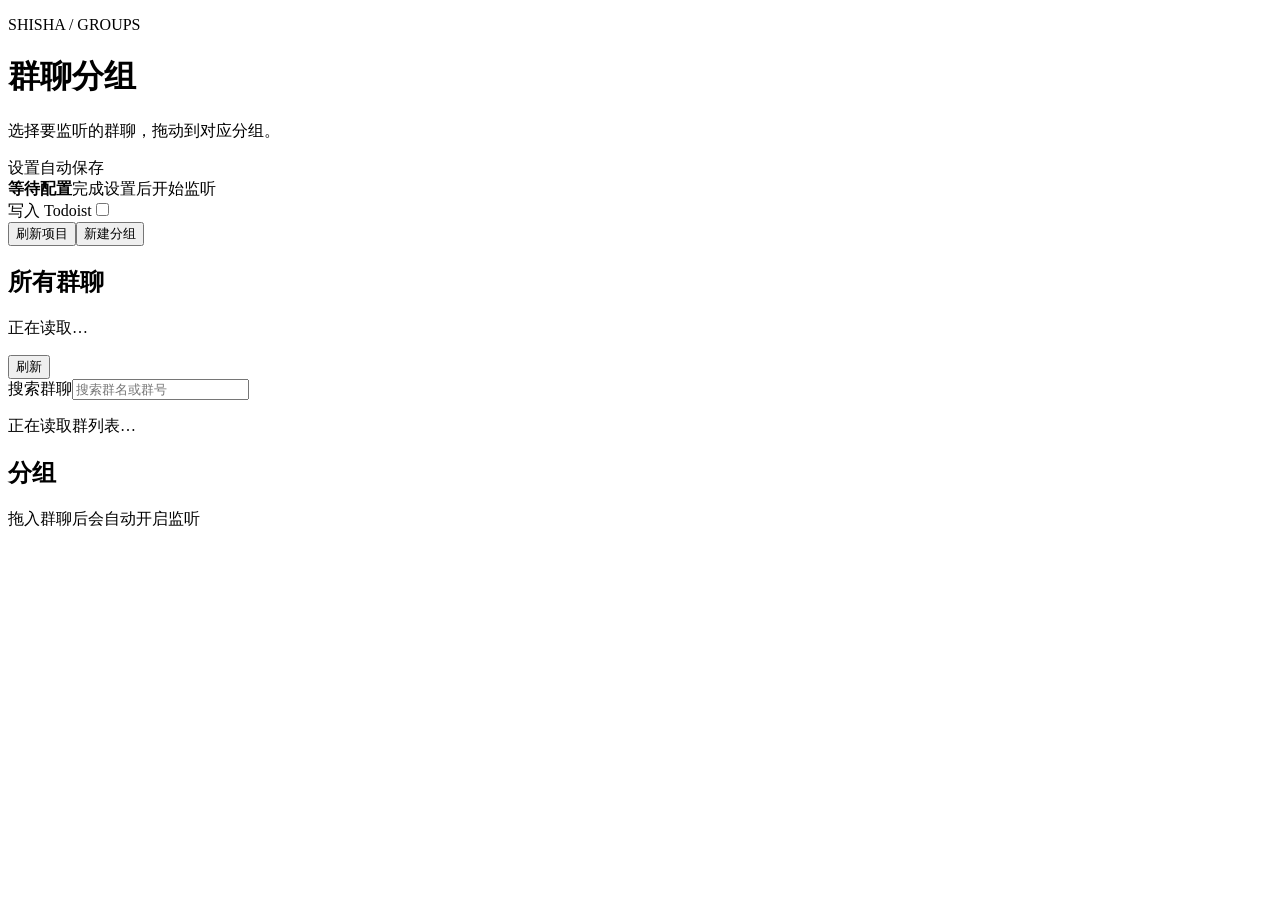
==== shisha/static/groups.html @ e57f36a0 "Separate connection settings, group board, and rules" ====
<!doctype html>
<html lang="zh-CN">
  <head>
    <meta charset="utf-8" />
    <meta name="viewport" content="width=device-width, initial-scale=1" />
    <meta name="color-scheme" content="light" />
    <title>Shisha - 分组</title>
    <link rel="stylesheet" href="/static/style.css" />
    <script src="/static/common.js" defer></script>
    <script src="/static/autosave.js" defer></script>
    <script src="/static/groups.js" defer></script>
  </head>
  <body>
    <div class="app-shell">
      <aside class="sidebar" data-navigation></aside>
      <main class="main groups-main">
        <div class="page-header">
          <div>
            <p class="eyebrow">SHISHA / GROUPS</p>
            <h1>群聊分组</h1>
            <p class="intro">选择要监听的群聊，拖动到对应分组。</p>
          </div>
          <span class="save-state" data-save-state role="status"
            >设置自动保存</span
          >
        </div>
        <div class="mobile-status">
          <span class="status-dot" data-status-dot></span
          ><strong data-status>等待配置</strong
          ><span data-status-detail>完成设置后开始监听</span>
        </div>
        <div class="groups-toolbar">
          <label class="setting-toggle todoist-toggle"
            ><span>写入 Todoist</span
            ><span class="switch"
              ><input id="todoist-enabled" type="checkbox" /><span
                class="switch-track"
              ></span></span
          ></label>
          <div class="board-actions">
            <button class="quiet-button" id="refresh-todoist" type="button">
              刷新项目</button
            ><button class="primary-button" id="add-group" type="button">
              新建分组
            </button>
          </div>
        </div>
        <div class="groups-board">
          <section class="library-panel" aria-labelledby="library-title">
            <div class="panel-heading">
              <div>
                <h2 id="library-title">所有群聊</h2>
                <p id="group-count">正在读取…</p>
              </div>
              <button class="quiet-button" id="refresh-groups" type="button">
                刷新
              </button>
            </div>
            <label class="group-search"
              ><span class="sr-only">搜索群聊</span
              ><input
                id="group-search"
                type="search"
                placeholder="搜索群名或群号"
            /></label>
            <div class="library-list" id="group-list" aria-live="polite">
              <p class="group-empty">正在读取群列表…</p>
            </div>
          </section>
          <section class="board-panel" aria-labelledby="board-title">
            <div class="board-heading">
              <div>
                <h2 id="board-title">分组</h2>
                <p>拖入群聊后会自动开启监听</p>
              </div>
            </div>
            <p id="catalog-message" class="catalog-message" role="status"></p>
            <div id="group-board" class="group-board"></div>
          </section>
        </div>
      </main>
    </div>
    <dialog id="create-dialog" class="create-dialog">
      <form id="create-form">
        <div class="dialog-heading">
          <h2 id="create-title"></h2>
          <p id="create-description"></p>
        </div>
        <label class="field"
          ><span>名称</span
          ><input
            id="create-name"
            type="text"
            maxlength="120"
            required
            autocomplete="off"
        /></label>
        <p id="create-error" class="dialog-error" role="alert"></p>
        <div class="dialog-actions">
          <button id="create-cancel" class="secondary-button" type="button">
            取消</button
          ><button id="create-submit" class="primary-button" type="submit">
            创建
          </button>
        </div>
      </form>
    </dialog>
    <dialog id="move-dialog" class="create-dialog">
      <div class="dialog-heading">
        <h2>移动群聊</h2>
        <p id="move-description"></p>
      </div>
      <div id="move-options" class="move-options"></div>
      <div class="dialog-actions">
        <button id="move-cancel" class="secondary-button" type="button">
          取消
        </button>
      </div>
    </dialog>
  </body>
</html>
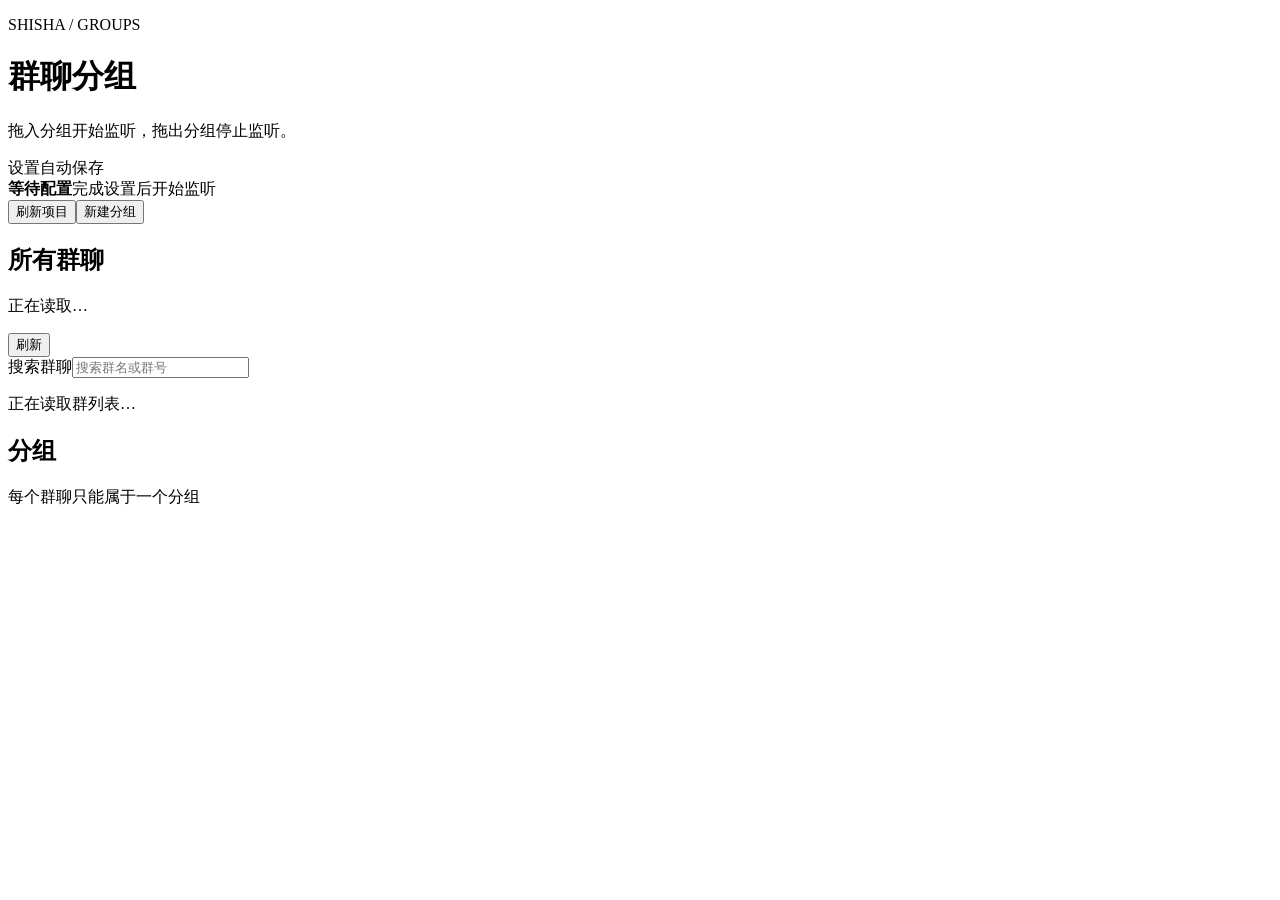
==== commit 72305d0c: "Control listening and Todoist output by group" ====
--- a/shisha/static/groups.html
+++ b/shisha/static/groups.html
@@ -18,7 +18,7 @@
           <div>
             <p class="eyebrow">SHISHA / GROUPS</p>
             <h1>群聊分组</h1>
-            <p class="intro">选择要监听的群聊，拖动到对应分组。</p>
+            <p class="intro">拖入分组开始监听，拖出分组停止监听。</p>
           </div>
           <span class="save-state" data-save-state role="status"
             >设置自动保存</span
@@ -30,13 +30,6 @@
           ><span data-status-detail>完成设置后开始监听</span>
         </div>
         <div class="groups-toolbar">
-          <label class="setting-toggle todoist-toggle"
-            ><span>写入 Todoist</span
-            ><span class="switch"
-              ><input id="todoist-enabled" type="checkbox" /><span
-                class="switch-track"
-              ></span></span
-          ></label>
           <div class="board-actions">
             <button class="quiet-button" id="refresh-todoist" type="button">
               刷新项目</button
@@ -71,7 +64,7 @@
             <div class="board-heading">
               <div>
                 <h2 id="board-title">分组</h2>
-                <p>拖入群聊后会自动开启监听</p>
+                <p>每个群聊只能属于一个分组</p>
               </div>
             </div>
             <p id="catalog-message" class="catalog-message" role="status"></p>
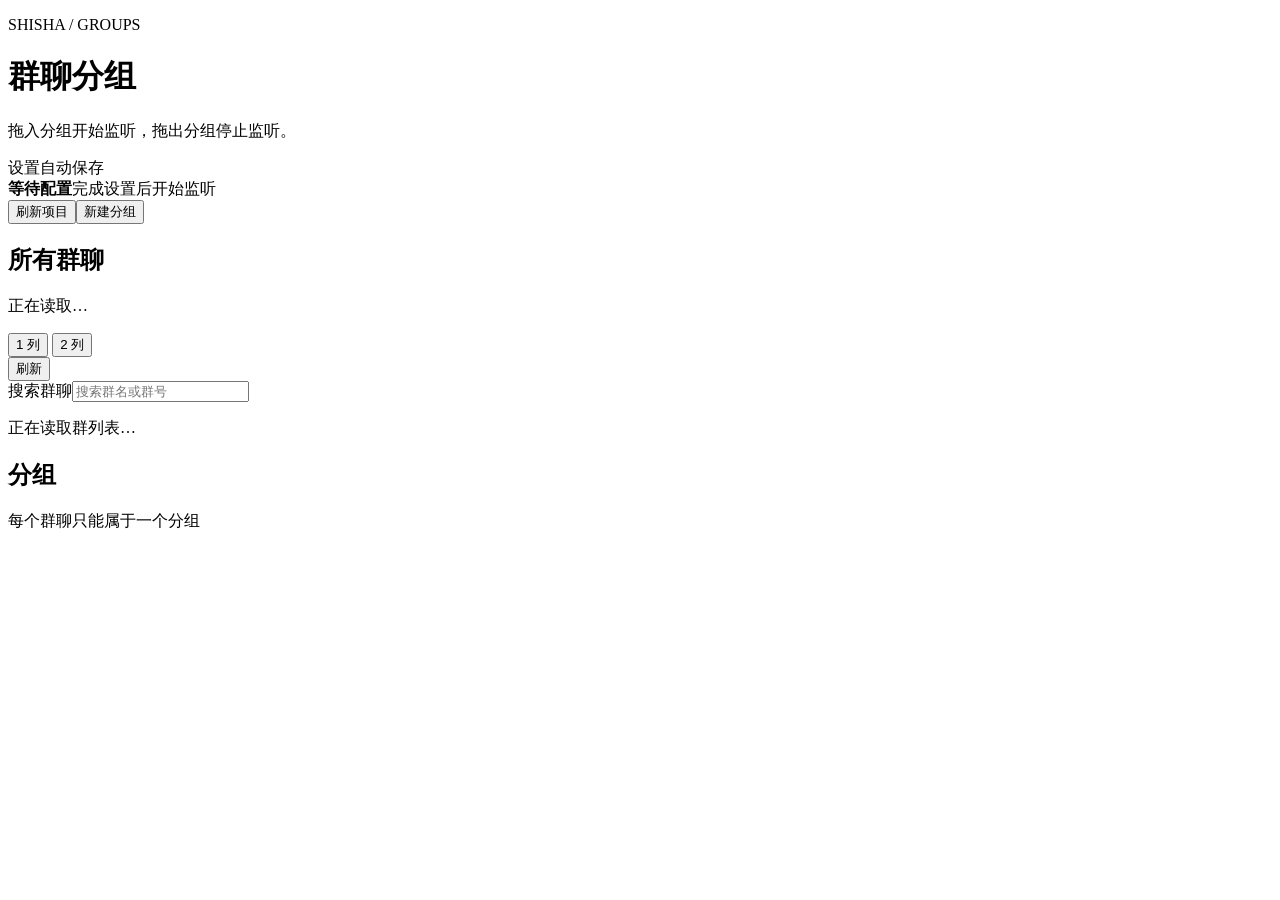
==== commit f2bae841: "Simplify group cards and fix keyword deletion" ====
--- a/shisha/static/groups.html
+++ b/shisha/static/groups.html
@@ -38,16 +38,31 @@
             </button>
           </div>
         </div>
-        <div class="groups-board">
+        <div class="groups-board" data-columns="1">
           <section class="library-panel" aria-labelledby="library-title">
             <div class="panel-heading">
               <div>
                 <h2 id="library-title">所有群聊</h2>
                 <p id="group-count">正在读取…</p>
               </div>
-              <button class="quiet-button" id="refresh-groups" type="button">
-                刷新
-              </button>
+              <div class="library-actions">
+                <div
+                  class="columns-switch"
+                  id="columns-switch"
+                  role="group"
+                  aria-label="群聊显示列数"
+                >
+                  <button type="button" data-columns="1" aria-pressed="true">
+                    1 列
+                  </button>
+                  <button type="button" data-columns="2" aria-pressed="false">
+                    2 列
+                  </button>
+                </div>
+                <button class="quiet-button" id="refresh-groups" type="button">
+                  刷新
+                </button>
+              </div>
             </div>
             <label class="group-search"
               ><span class="sr-only">搜索群聊</span
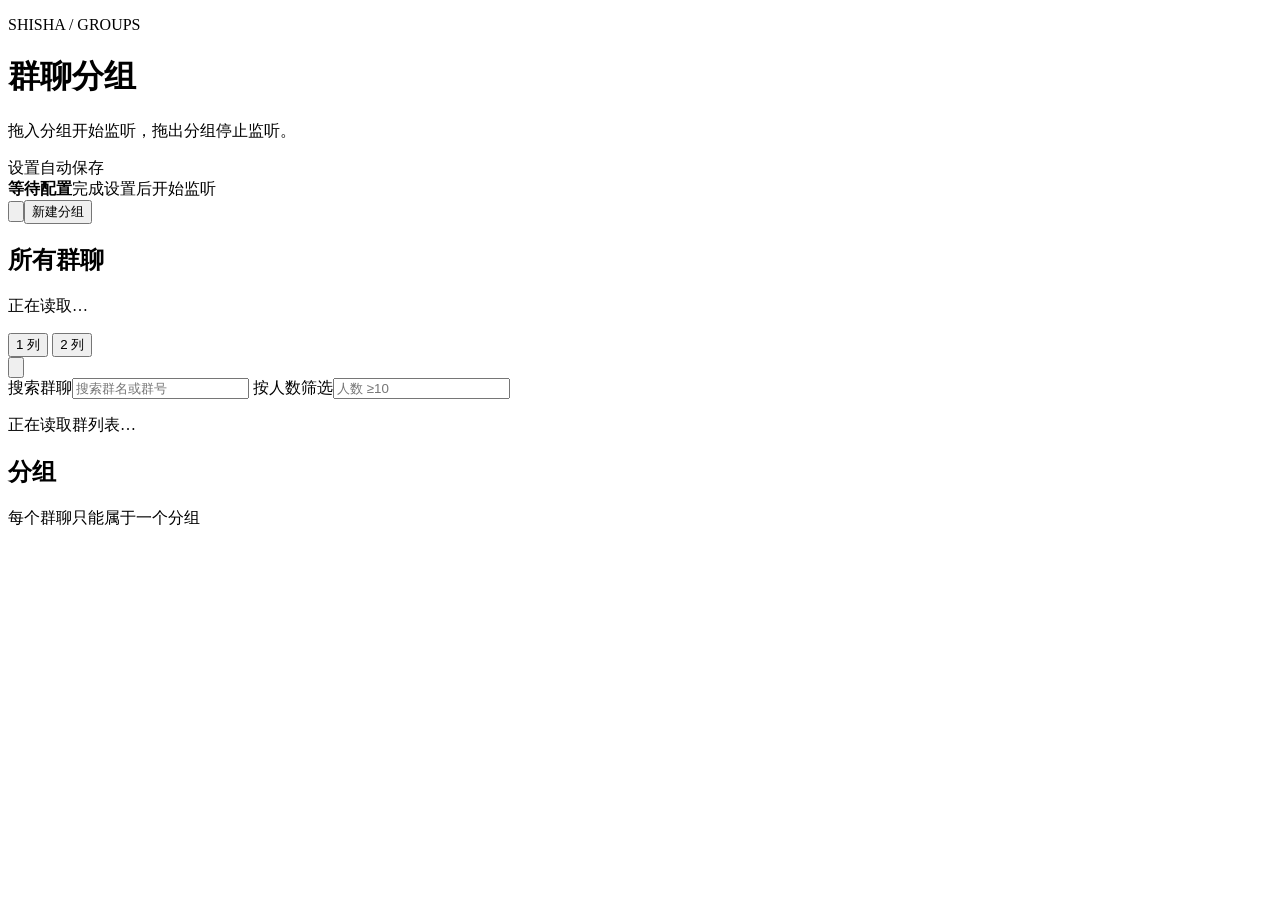
==== commit 7ae1d7f4: "Show and filter group member counts" ====
--- a/shisha/static/groups.html
+++ b/shisha/static/groups.html
@@ -31,8 +31,25 @@
         </div>
         <div class="groups-toolbar">
           <div class="board-actions">
-            <button class="quiet-button" id="refresh-todoist" type="button">
-              刷新项目</button
+            <button
+              class="icon-button"
+              id="refresh-todoist"
+              type="button"
+              aria-label="刷新 Todoist 项目"
+              title="刷新 Todoist 项目"
+            >
+              <svg
+                viewBox="0 0 24 24"
+                fill="none"
+                stroke="currentColor"
+                stroke-width="1.8"
+                stroke-linecap="round"
+                stroke-linejoin="round"
+                aria-hidden="true"
+              >
+                <path d="M20 11a8.1 8.1 0 0 0-15.5-2M4 4v5h5" />
+                <path d="M4 13a8.1 8.1 0 0 0 15.5 2M20 20v-5h-5" />
+              </svg></button
             ><button class="primary-button" id="add-group" type="button">
               新建分组
             </button>
@@ -59,18 +76,54 @@
                     2 列
                   </button>
                 </div>
-                <button class="quiet-button" id="refresh-groups" type="button">
-                  刷新
+                <button
+                  class="icon-button"
+                  id="refresh-groups"
+                  type="button"
+                  aria-label="刷新群列表"
+                  title="刷新群列表"
+                >
+                  <svg
+                    viewBox="0 0 24 24"
+                    fill="none"
+                    stroke="currentColor"
+                    stroke-width="1.8"
+                    stroke-linecap="round"
+                    stroke-linejoin="round"
+                    aria-hidden="true"
+                  >
+                    <path d="M20 11a8.1 8.1 0 0 0-15.5-2M4 4v5h5" />
+                    <path d="M4 13a8.1 8.1 0 0 0 15.5 2M20 20v-5h-5" />
+                  </svg>
                 </button>
               </div>
             </div>
-            <label class="group-search"
-              ><span class="sr-only">搜索群聊</span
-              ><input
-                id="group-search"
-                type="search"
-                placeholder="搜索群名或群号"
-            /></label>
+            <div class="library-filters">
+              <label class="group-search"
+                ><span class="sr-only">搜索群聊</span
+                ><input
+                  id="group-search"
+                  type="search"
+                  placeholder="搜索群名或群号"
+              /></label>
+              <label class="member-search"
+                ><span class="sr-only">按人数筛选</span
+                ><input
+                  id="member-filter"
+                  type="text"
+                  placeholder="人数 ≥10"
+                  aria-describedby="member-filter-error"
+                  autocomplete="off"
+              /></label>
+            </div>
+            <p
+              id="member-filter-error"
+              class="filter-error"
+              role="status"
+              hidden
+            >
+              输入人数条件，如 &gt;10 或 &gt;=10
+            </p>
             <div class="library-list" id="group-list" aria-live="polite">
               <p class="group-empty">正在读取群列表…</p>
             </div>
